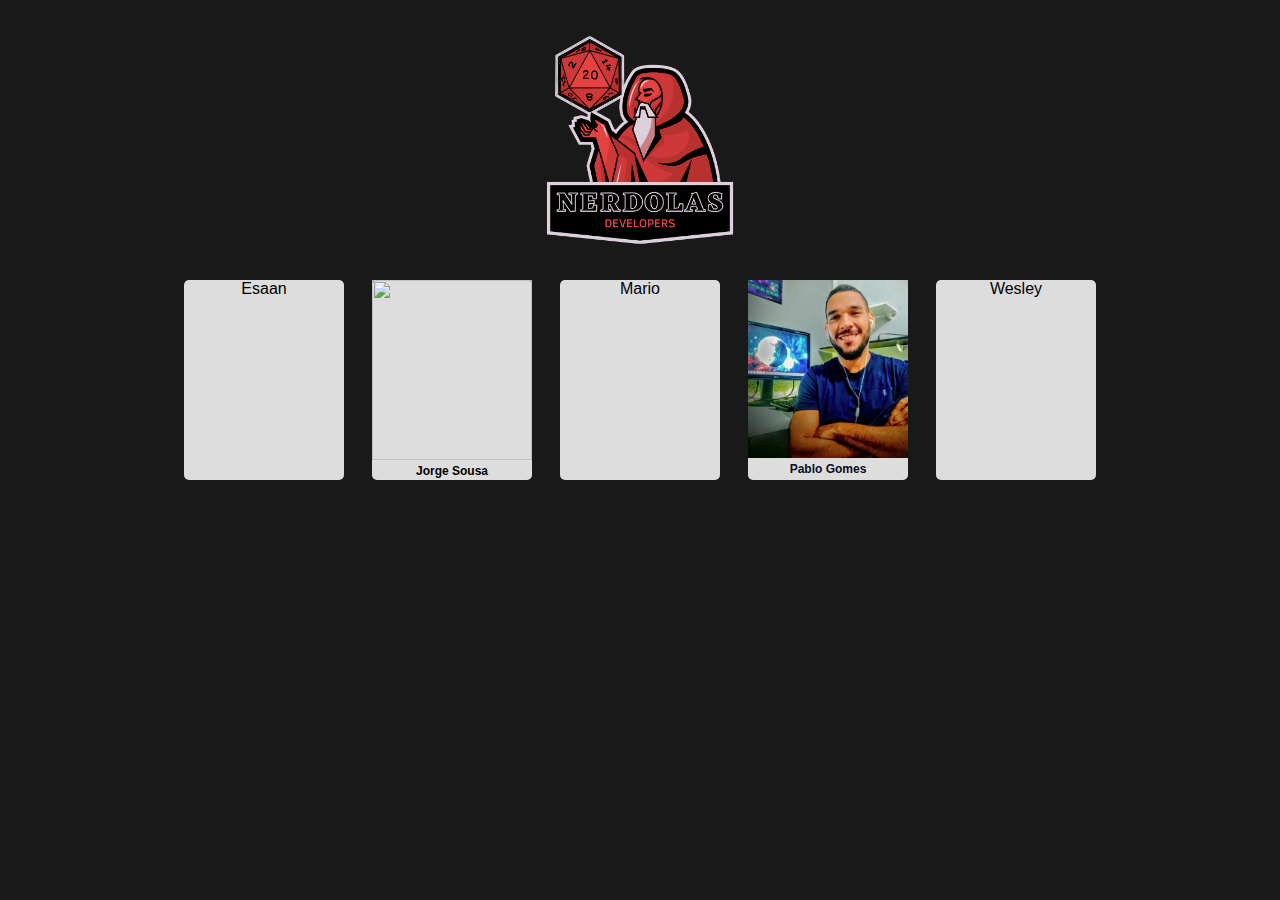
==== index.html @ 80df4ccc "Update index.html" ====
<!DOCTYPE html>
<html lang="en">
  <head>
    <meta charset="UTF-8" />
    <meta name="viewport" content="width=device-width, initial-scale=1.0" />
    <link rel="stylesheet" href="styles.css" />
    <title>Nerdolas</title>
  </head>
  <body>
    <div class="container">
      <div class="icon-container">
        <img src="imagens/nerdolas.png" alt="Logo da empresa" />
      </div>

      <div class="card-container">
        
        <div class="card" onclick="redirectTo('rota1')">Esaan</div>
        
        <div class="card" onclick="redirectTo('jorgesousa.html.html')">
          <img src="https://encurtador.com.br/eijn2" alt= ""/>
           <h1 style="color: black; backgroundcolor: (231, 196, 37)";
             >Jorge Sousa</h1>
        </div>
        
        <div class="card" onclick="redirectTo('rota3')">Mario</div>
        <div class="card" onclick="redirectTo('pablo.html')">
          <img src="./imagens/pablo.png" alt="" />
          <h1>Pablo Gomes</h1>
        </div>
        <div class="card" onclick="redirectTo('rota5')">Wesley</div>
      </div>
    </div>

    <script src="script.js"></script>
  </body>
</html>
---- styles.css ----
@import url("https://fonts.googleapis.com/css?family=Poppins:100.200.300.400.500.600.700.800.900");

body {
  margin: 0;
  padding: 0;
  font-family: Arial, sans-serif;
  background-color: #191919;
}

.container {
  display: flex;
  flex-direction: column;
  align-items: center;
  height: 100vh;
}

.icon-container {
  display: flex;
  align-items: start;
  justify-content: center;
  width: 280px;
  height: 280px;
}

.icon-container img {
  max-width: 100%;
  max-height: 100%;
}

.card-container {
  display: flex;
  gap: 8px;
  flex-wrap: wrap;
  justify-content: center;
}

.card {
  width: 160px;
  height: 200px;
  margin: 0 10px;
  background-color: #ddd;
  display: flex;
  align-items: center;
  justify-content: space-between;
  flex-direction: column;
  cursor: pointer;
  border-radius: 5px;
  transition: background-color 0.3s ease;
}

.card > img {
  width: 100%;
  height: 180px;
  object-fit: cover;
}

.card > h1 {
  bottom: 0;
  font-size: 12px;
  font-weight: bolder;
  margin: 0 10px;
  width: 100%;
  color: #060c21;
  text-align: center;
  padding: 4px;
}

@media screen and (max-width: 600px) {
  .card {
    height: 100px;
    width: 80px;
    margin: 0;
  }

  .card > img {
    height: 80px;
  }

  .card > h1 {
  }
}
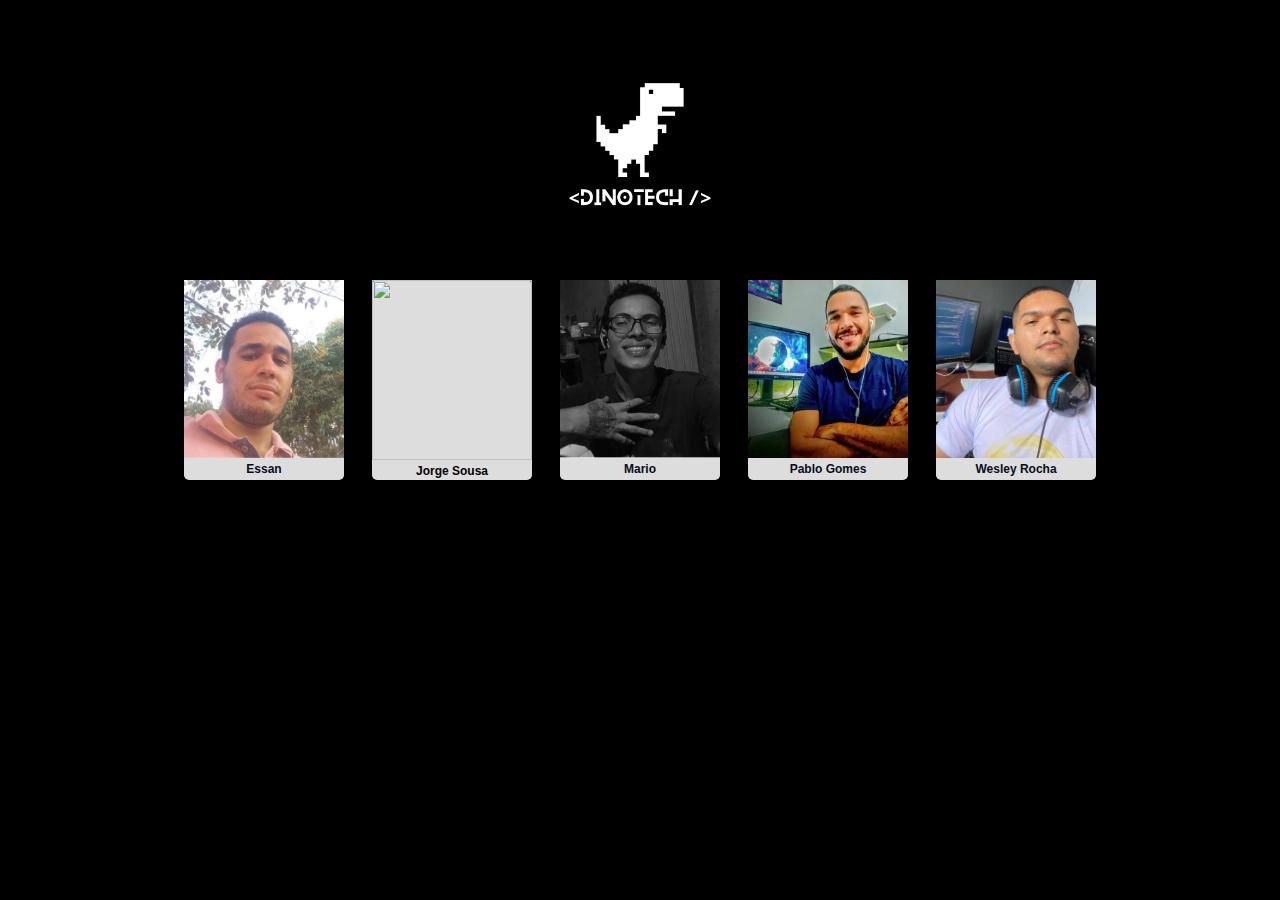
==== commit 048721b3: "ajustes pagina wesley" ====
--- a/index.html
+++ b/index.html
@@ -4,30 +4,43 @@
     <meta charset="UTF-8" />
     <meta name="viewport" content="width=device-width, initial-scale=1.0" />
     <link rel="stylesheet" href="styles.css" />
-    <title>Nerdolas</title>
+    <title>Dinotech</title>
   </head>
   <body>
     <div class="container">
       <div class="icon-container">
-        <img src="imagens/nerdolas.png" alt="Logo da empresa" />
+        <img src="./imagens/dinotech.png.png" alt="Logo da empresa" />
       </div>
 
       <div class="card-container">
         
-        <div class="card" onclick="redirectTo('rota1')">Esaan</div>
+       
+        <div class="card" onclick="redirectTo('')">
+          <img src="./imagens/esaan.jpg" alt="" />
+          <h1>Essan</h1>
+        </div>
         
         <div class="card" onclick="redirectTo('jorgesousa.html.html')">
-          <img src="https://encurtador.com.br/eijn2" alt= ""/>
+          <img src="https://scontent-gru2-1.xx.fbcdn.net/v/t39.30808-6/414322119_2291458631063830_151976077731614224_n.jpg?_nc_cat=107&ccb=1-7&_nc_sid=efb6e6&_nc_eui2=AeEuiPHVNkl9PfMP9pSPbfpWbo9UDRPQi4tuj1QNE9CLi651Ejnz_UCmalRdx_7cAMdl6ppnJdpeccLadWYpLhp8&_nc_ohc=yOImau_p738AX_XxeY7&_nc_ht=scontent-gru2-1.xx&oh=00_AfCsv9sItM3XJFkgG7t0Ezv6G8M5FrZsIC5XyPvfr89qxQ&oe=65959D45" alt= ""/>
            <h1 style="color: black; backgroundcolor: (231, 196, 37)";
              >Jorge Sousa</h1>
         </div>
         
-        <div class="card" onclick="redirectTo('rota3')">Mario</div>
+        <div class="card" onclick="redirectTo('')">
+          <img src="./imagens/Imagem do WhatsApp de 2024-01-08 à(s) 16.53.50_7485d7ca.jpg" alt="" />
+          <h1>Mario</h1>
+        </div>
+
         <div class="card" onclick="redirectTo('pablo.html')">
           <img src="./imagens/pablo.png" alt="" />
           <h1>Pablo Gomes</h1>
         </div>
-        <div class="card" onclick="redirectTo('rota5')">Wesley</div>
+
+       <div class="card" onclick="redirectTo('wesley.html')">
+          <img src="./imagens/wesley.jpg" alt="" />
+          <h1>Wesley Rocha</h1>
+        </div>
+        
       </div>
     </div>
 
--- a/styles.css
+++ b/styles.css
@@ -4,7 +4,7 @@
   margin: 0;
   padding: 0;
   font-family: Arial, sans-serif;
-  background-color: #191919;
+  background-color: #000000;
 }
 
 .container {
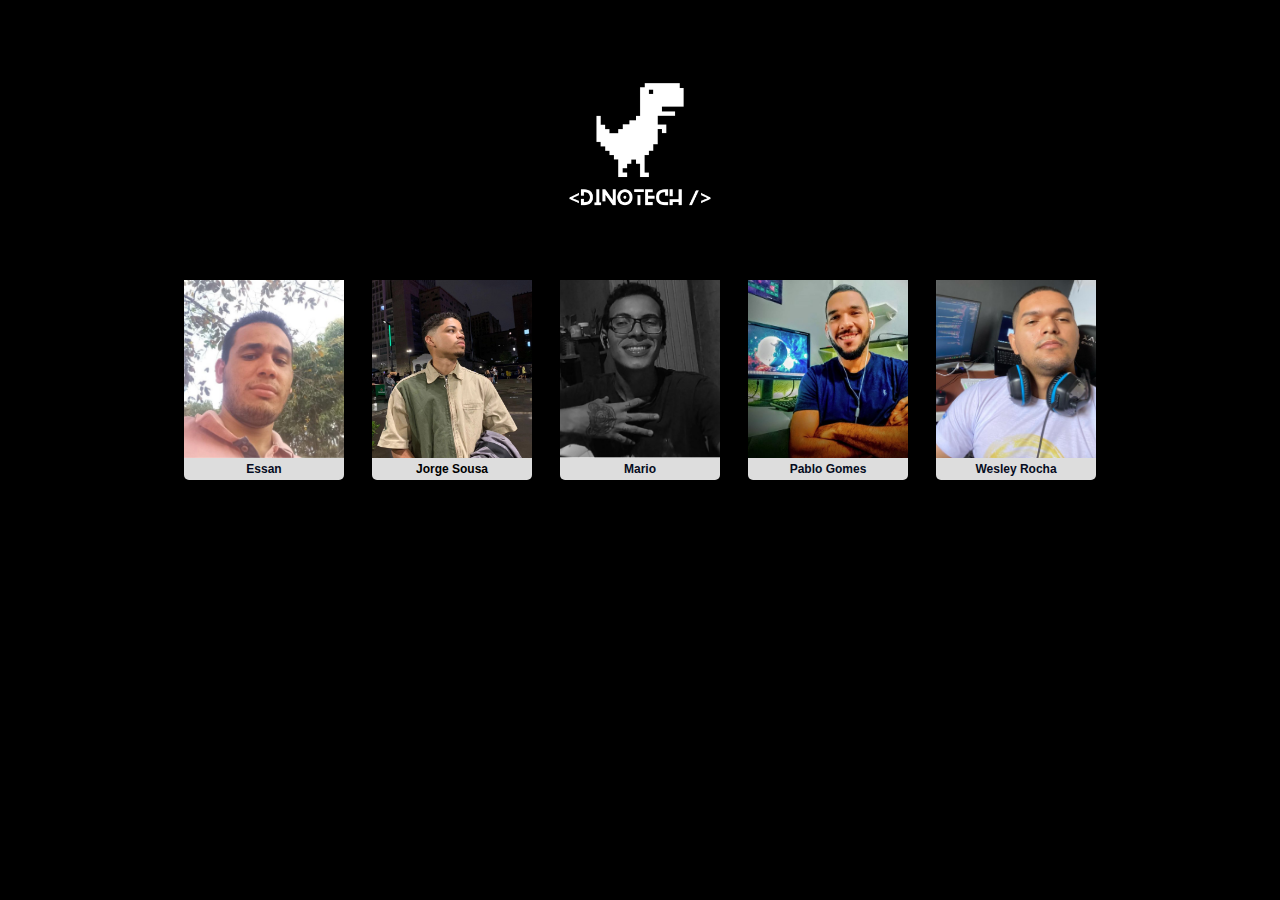
==== commit f9218ac7: "Update index.html" ====
--- a/index.html
+++ b/index.html
@@ -21,7 +21,7 @@
         </div>
         
         <div class="card" onclick="redirectTo('jorgesousa.html.html')">
-          <img src="https://scontent-gru2-1.xx.fbcdn.net/v/t39.30808-6/414322119_2291458631063830_151976077731614224_n.jpg?_nc_cat=107&ccb=1-7&_nc_sid=efb6e6&_nc_eui2=AeEuiPHVNkl9PfMP9pSPbfpWbo9UDRPQi4tuj1QNE9CLi651Ejnz_UCmalRdx_7cAMdl6ppnJdpeccLadWYpLhp8&_nc_ohc=yOImau_p738AX_XxeY7&_nc_ht=scontent-gru2-1.xx&oh=00_AfCsv9sItM3XJFkgG7t0Ezv6G8M5FrZsIC5XyPvfr89qxQ&oe=65959D45" alt= ""/>
+          <img src="../imagens/jorge sousa.jpg" alt= ""/>
            <h1 style="color: black; backgroundcolor: (231, 196, 37)";
              >Jorge Sousa</h1>
         </div>
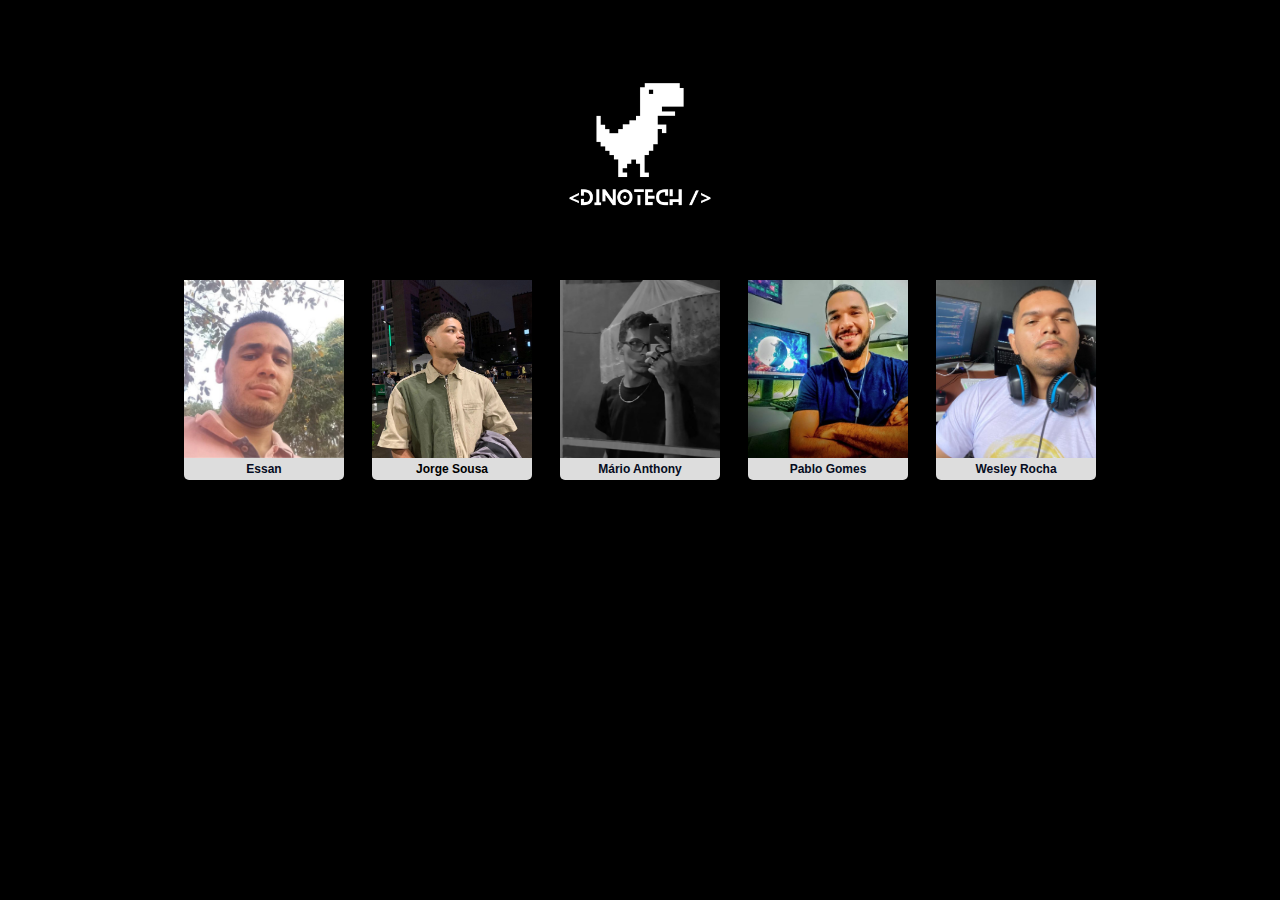
==== commit f9785e56: "Add page Mario.html" ====
--- a/index.html
+++ b/index.html
@@ -22,13 +22,13 @@
         
         <div class="card" onclick="redirectTo('jorgesousa.html.html')">
           <img src="../imagens/jorge sousa.jpg" alt= ""/>
-           <h1 style="color: black; backgroundcolor: (231, 196, 37)";
+           <h1 style="color: black; background-color: (231, 196, 37)";
              >Jorge Sousa</h1>
         </div>
         
-        <div class="card" onclick="redirectTo('')">
-          <img src="./imagens/Imagem do WhatsApp de 2024-01-08 à(s) 16.53.50_7485d7ca.jpg" alt="" />
-          <h1>Mario</h1>
+        <div class="card" onclick="redirectTo('mario.html')">
+          <img src="./imagens/mario.png" alt="" />
+          <h1>Mário Anthony</h1>
         </div>
 
         <div class="card" onclick="redirectTo('pablo.html')">
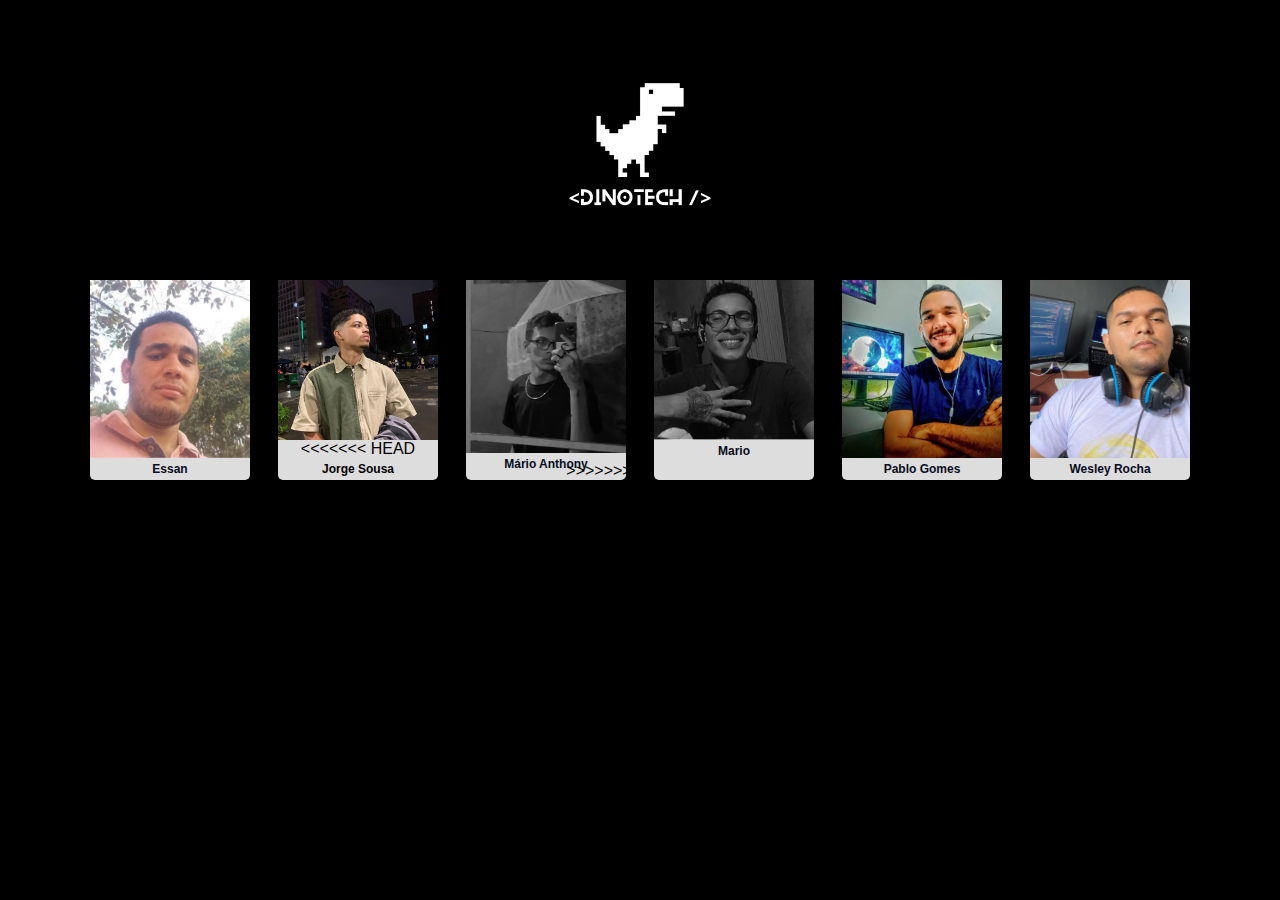
==== commit a5921b8b: "add page mario" ====
--- a/index.html
+++ b/index.html
@@ -22,6 +22,7 @@
         
         <div class="card" onclick="redirectTo('jorgesousa.html.html')">
           <img src="../imagens/jorge sousa.jpg" alt= ""/>
+<<<<<<< HEAD
            <h1 style="color: black; background-color: (231, 196, 37)";
              >Jorge Sousa</h1>
         </div>
@@ -29,6 +30,15 @@
         <div class="card" onclick="redirectTo('mario.html')">
           <img src="./imagens/mario.png" alt="" />
           <h1>Mário Anthony</h1>
+=======
+           <h1 style="color: black; backgroundcolor: (231, 196, 37)";
+             >Jorge Sousa</h1>
+        </div>
+        
+        <div class="card" onclick="redirectTo('')">
+          <img src="./imagens/Imagem do WhatsApp de 2024-01-08 à(s) 16.53.50_7485d7ca.jpg" alt="" />
+          <h1>Mario</h1>
+>>>>>>> f9218ac7e637d016ec1b0a4ad28166f64f4cf829
         </div>
 
         <div class="card" onclick="redirectTo('pablo.html')">
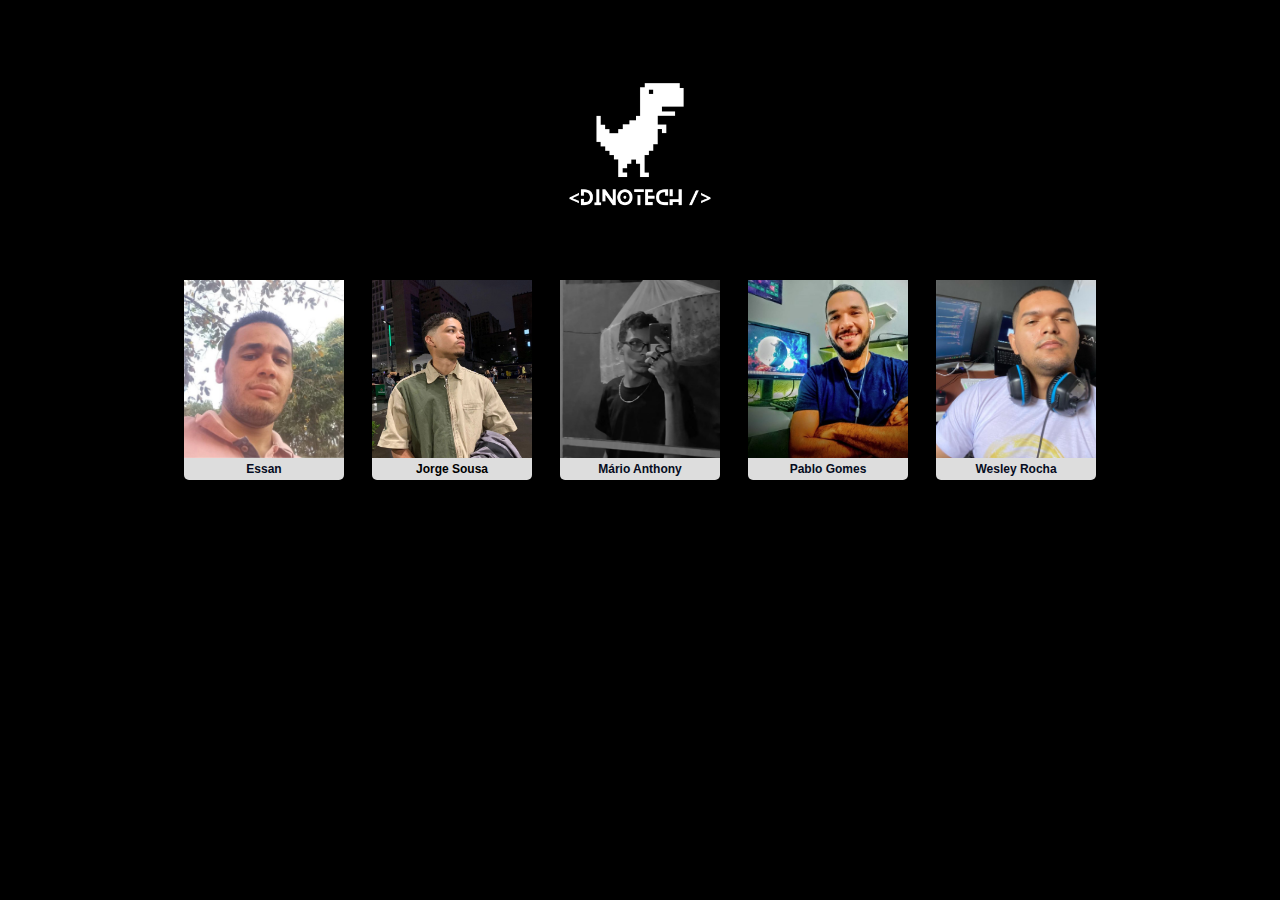
==== commit 3e3dd1c4: "update index.html" ====
--- a/index.html
+++ b/index.html
@@ -22,7 +22,6 @@
         
         <div class="card" onclick="redirectTo('jorgesousa.html.html')">
           <img src="../imagens/jorge sousa.jpg" alt= ""/>
-<<<<<<< HEAD
            <h1 style="color: black; background-color: (231, 196, 37)";
              >Jorge Sousa</h1>
         </div>
@@ -30,15 +29,6 @@
         <div class="card" onclick="redirectTo('mario.html')">
           <img src="./imagens/mario.png" alt="" />
           <h1>Mário Anthony</h1>
-=======
-           <h1 style="color: black; backgroundcolor: (231, 196, 37)";
-             >Jorge Sousa</h1>
-        </div>
-        
-        <div class="card" onclick="redirectTo('')">
-          <img src="./imagens/Imagem do WhatsApp de 2024-01-08 à(s) 16.53.50_7485d7ca.jpg" alt="" />
-          <h1>Mario</h1>
->>>>>>> f9218ac7e637d016ec1b0a4ad28166f64f4cf829
         </div>
 
         <div class="card" onclick="redirectTo('pablo.html')">
